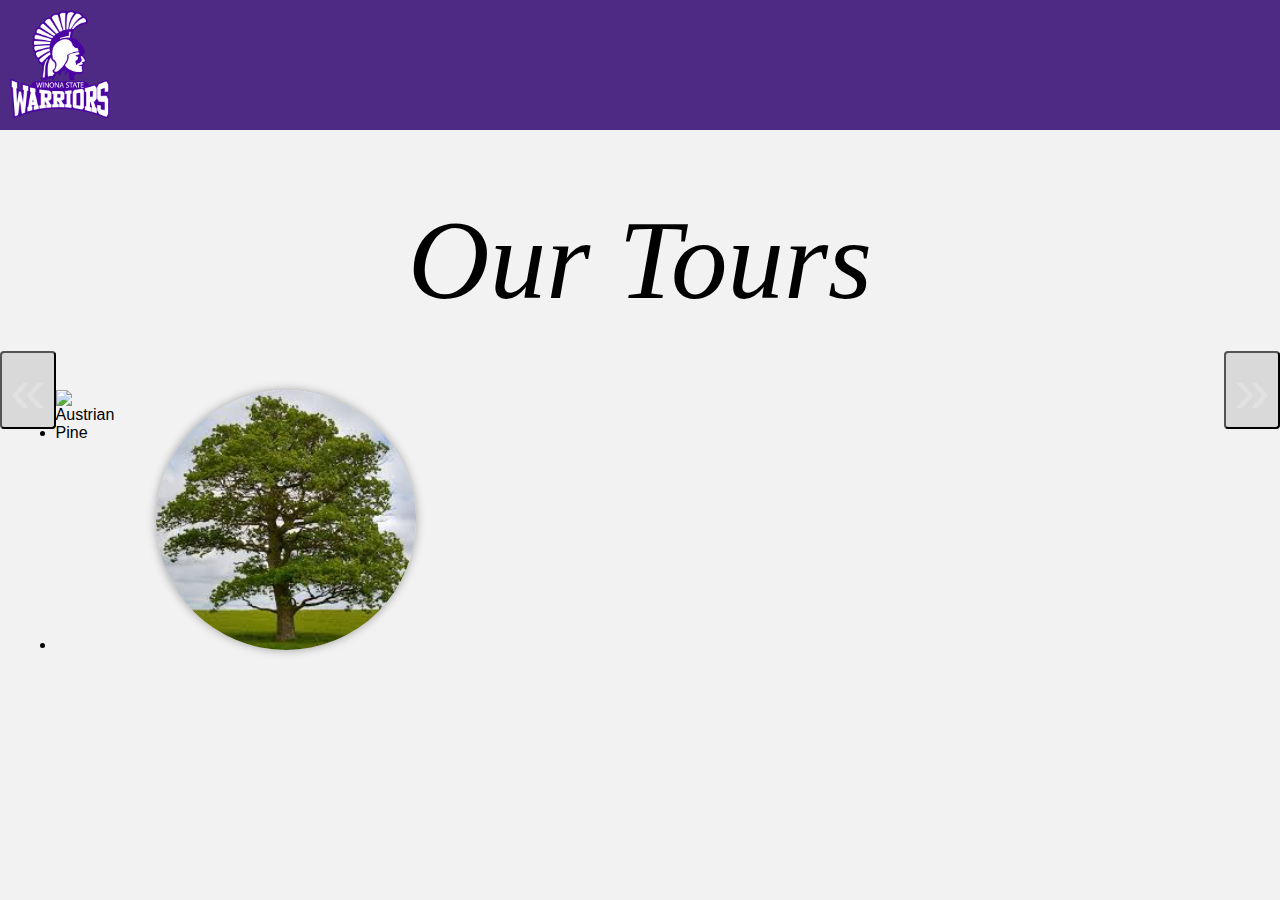
==== index.html @ 3f47770b "css" ====
<html lang="en">
  
<head>
    
    <script src="carouselController.js" defer></script>
    <script src="xmlHandler.js" defer></script>
    <link rel="stylesheet" href="styles.css">

    <script>
        document.addEventListener('DOMContentLoaded', function () {
            loadXMLDoc();
            
        });
    </script>
</head>
  
<body>
    <div id="wrapper">
        <div id="header">
            <img src="warriors.png" alt="logo">
        </div>
        <h1>Our Tours</h1>
        <div id="starterCarousel" class="carousel" data-carousel="">
            <button id="prev" class="carousel-button" data-carousel-button="prev">&#xab;</button>
            <button id="next" class="carousel-button" data-carousel-button = "next">&#xbb;</button>
            <ul data-slides>
                <li class="slide" data-active>
                    <img class="carouselImg" src="image1.jpg" alt="tree1">
                </li>
                <li class="slide">
                    <img class="carouselImg" src="image2.jpg" alt="tree2">
                </li>
                <li class="slide">
                    <img class="carouselImg" src="image3.jpg" alt="tree3">
                </li>
            </ul>
        </div>
        <!-- footer for use and implementation
        <div class="footer">
            <img src="warriors.png" alt="logo">
        </div>
        -->
    </div>
</body>
  
</html>
---- styles.css ----
/* winona states purple #4e2a84 */

*,*::before, *::after{
    box-sizing: border-box;
}

* {
    font-family: Arial, sans-serif;
}

body {
    background-color: #f2f2f2;
    margin: auto;
    width: 100%;
}

#wrapper {
    display: block;
    margin: auto;
}

#header {
    background-color: #4e2a84;
    position: fixed;
    width: 100%;
    height: 130px;
}

#header img {
    max-width: 100px;
    height: auto;
    position: absolute;
    top: 10px;
    left: 10px;
}

h1 {
    padding-top: 195px; 
    padding-bottom: 65px;
    font-size: 113px;
    text-align: center;
    margin: auto;
    font-family: Garamond, serif;
    font-style: italic;
    font-weight: 100;
}

#starterCarousel {
    width: 100%;
    height: 260px;
    margin: auto;
    display: inline;
}



.carousel {
    width: 100vw;
    height: calc(100vh - 130px); /* Adjusted height to accommodate the header */
    position: relative;
    margin-top: 130px; /* Margin to ensure space below the header */
    margin-bottom: 130px;
    z-index: 0; /* Ensure the carousel is behind the header */
}

.carousel > ul {
    margin: 0;
    padding: 0;
    list-style-type: 0;

}

.slide{
    position: absolute;
    inset: 0;
    opacity: 0;
}

.slide[data-active]{
    opacity: 1;
}

slide > img {
    display: block;
    width: 100%;
    height: 100%;
    object-fit: cover;
    object-position: center;

}
#prev {
    float: left;
}

#next { 
    float: right;
}
.carousel-button{
    z-index: 2;
    background: none;
    font-size: 4rem;
    top: 50%;
    transform: translateY(-50%);
    color: rgba(225, 225, 225, .9);
    cursor: pointer;
    border-radius: .25rem;
    padding: 0 .5rem;
    background-color: rgba(0, 0, 0, .1);

}

.carousel-button:hover
.carousel-button:focus{
    color: wheat;
    background-color: rgb(0, 0, 0, .2);

}

.carousel-button:focus{
    outline: 1px solid black;
}

.carousel-button.prev{
    left: 1rem;
}

.carousel-button.next{
    right: 1rem;
}



.footer {
    background-color: #4e2a84; /* Winona State University purple */
    color: white;
    padding: 20px;
    text-align: center;
    font-size: 18px;
    position: fixed;
    bottom: 0;
    left: 0;
    width: 100%;
}

.footer img {
    max-width: 100px;
    height: auto;
    display: block;
    margin: 0 auto;
}

.carouselImg {
    width: 260px;
    height: 260px;
    border-radius: 50%;
    box-shadow: rgba(0, 0, 0, 0.35) 0px 0px 10px;
    margin:auto;
    margin-left: 100px;
}
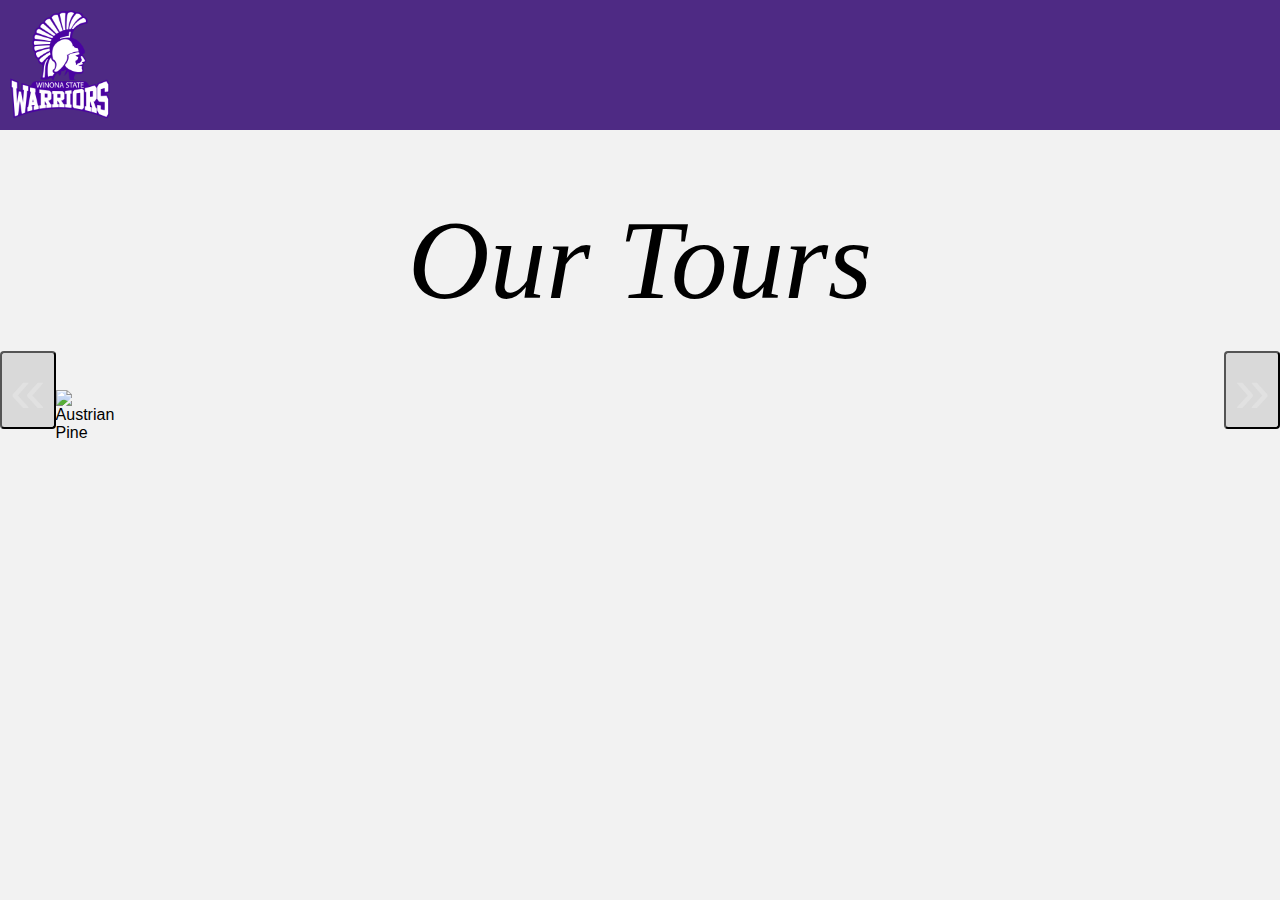
==== commit cb2037e0: "took out filler images" ====
--- a/index.html
+++ b/index.html
@@ -24,15 +24,6 @@
             <button id="prev" class="carousel-button" data-carousel-button="prev">&#xab;</button>
             <button id="next" class="carousel-button" data-carousel-button = "next">&#xbb;</button>
             <ul data-slides>
-                <li class="slide" data-active>
-                    <img class="carouselImg" src="image1.jpg" alt="tree1">
-                </li>
-                <li class="slide">
-                    <img class="carouselImg" src="image2.jpg" alt="tree2">
-                </li>
-                <li class="slide">
-                    <img class="carouselImg" src="image3.jpg" alt="tree3">
-                </li>
             </ul>
         </div>
         <!-- footer for use and implementation
--- a/styles.css
+++ b/styles.css
@@ -7,6 +7,7 @@
 
 * {
     font-family: Arial, sans-serif;
+    list-style-type: none;
 }
 
 body {
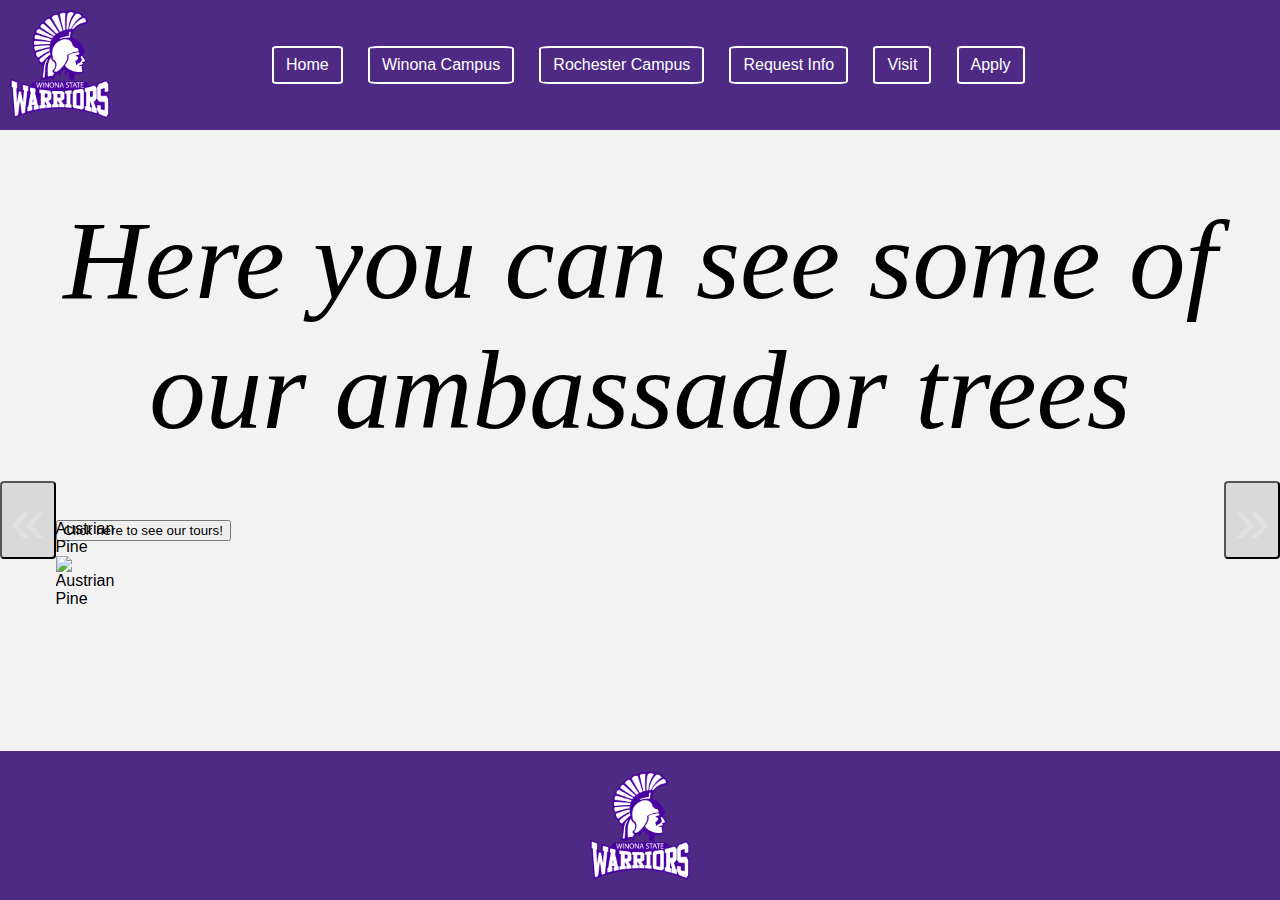
==== commit 2f949996: "Good baseline for push styled properly" ====
--- a/index.html
+++ b/index.html
@@ -1,37 +1,51 @@
 <html lang="en">
-  
+
 <head>
-    
+
     <script src="carouselController.js" defer></script>
     <script src="xmlHandler.js" defer></script>
     <link rel="stylesheet" href="styles.css">
 
     <script>
         document.addEventListener('DOMContentLoaded', function () {
-            loadXMLDoc();
-            
+            loadXMLDocForCarousel();
+
         });
     </script>
 </head>
-  
+
 <body>
     <div id="wrapper">
         <div id="header">
-            <img src="warriors.png" alt="logo">
+            <a href="https://www.winona.edu/">
+                <img src="warriors.png" alt="logo">
+            </a>
+            <div id="header-content">
+                <a href="index.html">Home</a>
+                <a href="https://www.winona.edu/admissions/discover/winona/">Winona Campus</a>
+                <a href="https://www.winona.edu/admissions/discover/rochester/">Rochester Campus</a>
+                <a href="https://www.winona.edu/request-info/">Request Info</a>
+                <a href="https://www.winona.edu/admissions/visit/">Visit</a>
+                <a href="https://www.winona.edu/admissions/apply/">Apply</a>
+            </div>
         </div>
-        <h1>Our Tours</h1>
+        <h1>Here you can see some of our ambassador trees</h1>
         <div id="starterCarousel" class="carousel" data-carousel="">
             <button id="prev" class="carousel-button" data-carousel-button="prev">&#xab;</button>
-            <button id="next" class="carousel-button" data-carousel-button = "next">&#xbb;</button>
+            <button id="next" class="carousel-button" data-carousel-button="next">&#xbb;</button>
             <ul data-slides>
             </ul>
         </div>
-        <!-- footer for use and implementation
+        <a href="toursPage.html">
+            <button>Click here to see our tours!</button>
+        </a>
+        <!-- footer for use and implementation -->
         <div class="footer">
             <img src="warriors.png" alt="logo">
         </div>
-        -->
+
     </div>
+
 </body>
-  
-</html>
+
+</html>--- a/styles.css
+++ b/styles.css
@@ -158,4 +158,51 @@
     box-shadow: rgba(0, 0, 0, 0.35) 0px 0px 10px;
     margin:auto;
     margin-left: 100px;
+}
+
+#header {
+    background-color: #4e2a84;
+    position: fixed;
+    width: 100%;
+    height: 130px;
+    display: flex;
+    align-items: center;
+    z-index: 1000; /* Ensure the header is above other elements */
+}
+
+#header img {
+    max-width: 100px;
+    height: auto;
+    margin-right: 10px;
+}
+
+#header-content {
+    margin-left: 20px;
+    color: white;
+    display: flex;
+    align-items: center;
+    flex-grow: 1; /* Allow the header content to occupy remaining space */
+}
+
+
+#header-content a {
+    color: white;
+    text-decoration: none;
+    padding: 8px 12px; /* Adjusted padding */
+    border: 2px solid white;
+    border-radius: 7%;
+    transition: background-color 0.3s, color 0.3s;
+}
+
+#header-content a:first-child {
+    margin-left: 20%; /* Adjusted margin for the first link */
+}
+
+#header-content a:not(:first-child) {
+    margin-left: 2%; /* Adjusted margin for the rest of the links */
+}
+
+#header-content a:hover {
+    background-color: white;
+    color: #4e2a84;
 }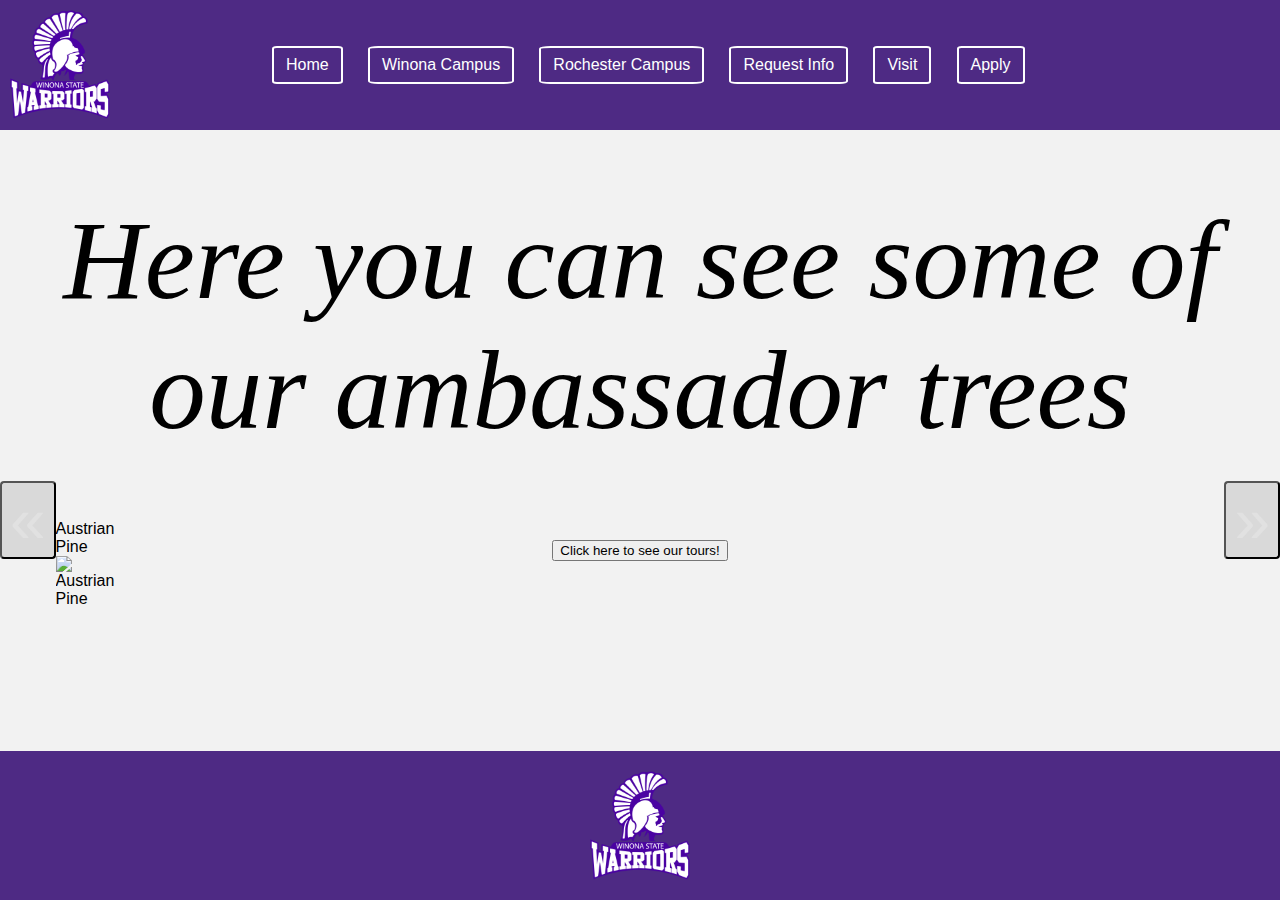
==== commit 168fafd1: "little more styling, for some reason on toursPage we cant click the lower half of the carousel butto" ====
--- a/index.html
+++ b/index.html
@@ -36,16 +36,17 @@
             <ul data-slides>
             </ul>
         </div>
-        <a href="toursPage.html">
+
+        <!-- footer for use and implementation -->
+
+
+        <a href="toursPage.html" id="tours-link">
             <button>Click here to see our tours!</button>
         </a>
-        <!-- footer for use and implementation -->
-        <div class="footer">
-            <img src="warriors.png" alt="logo">
-        </div>
-
+        
+    <div class="footer">
+        <img src="warriors.png" alt="logo">
     </div>
-
 </body>
 
 </html>--- a/styles.css
+++ b/styles.css
@@ -205,4 +205,10 @@
 #header-content a:hover {
     background-color: white;
     color: #4e2a84;
+}
+
+#tours-link {
+    display: block;
+    text-align: center;
+    margin-top: 20px;
 }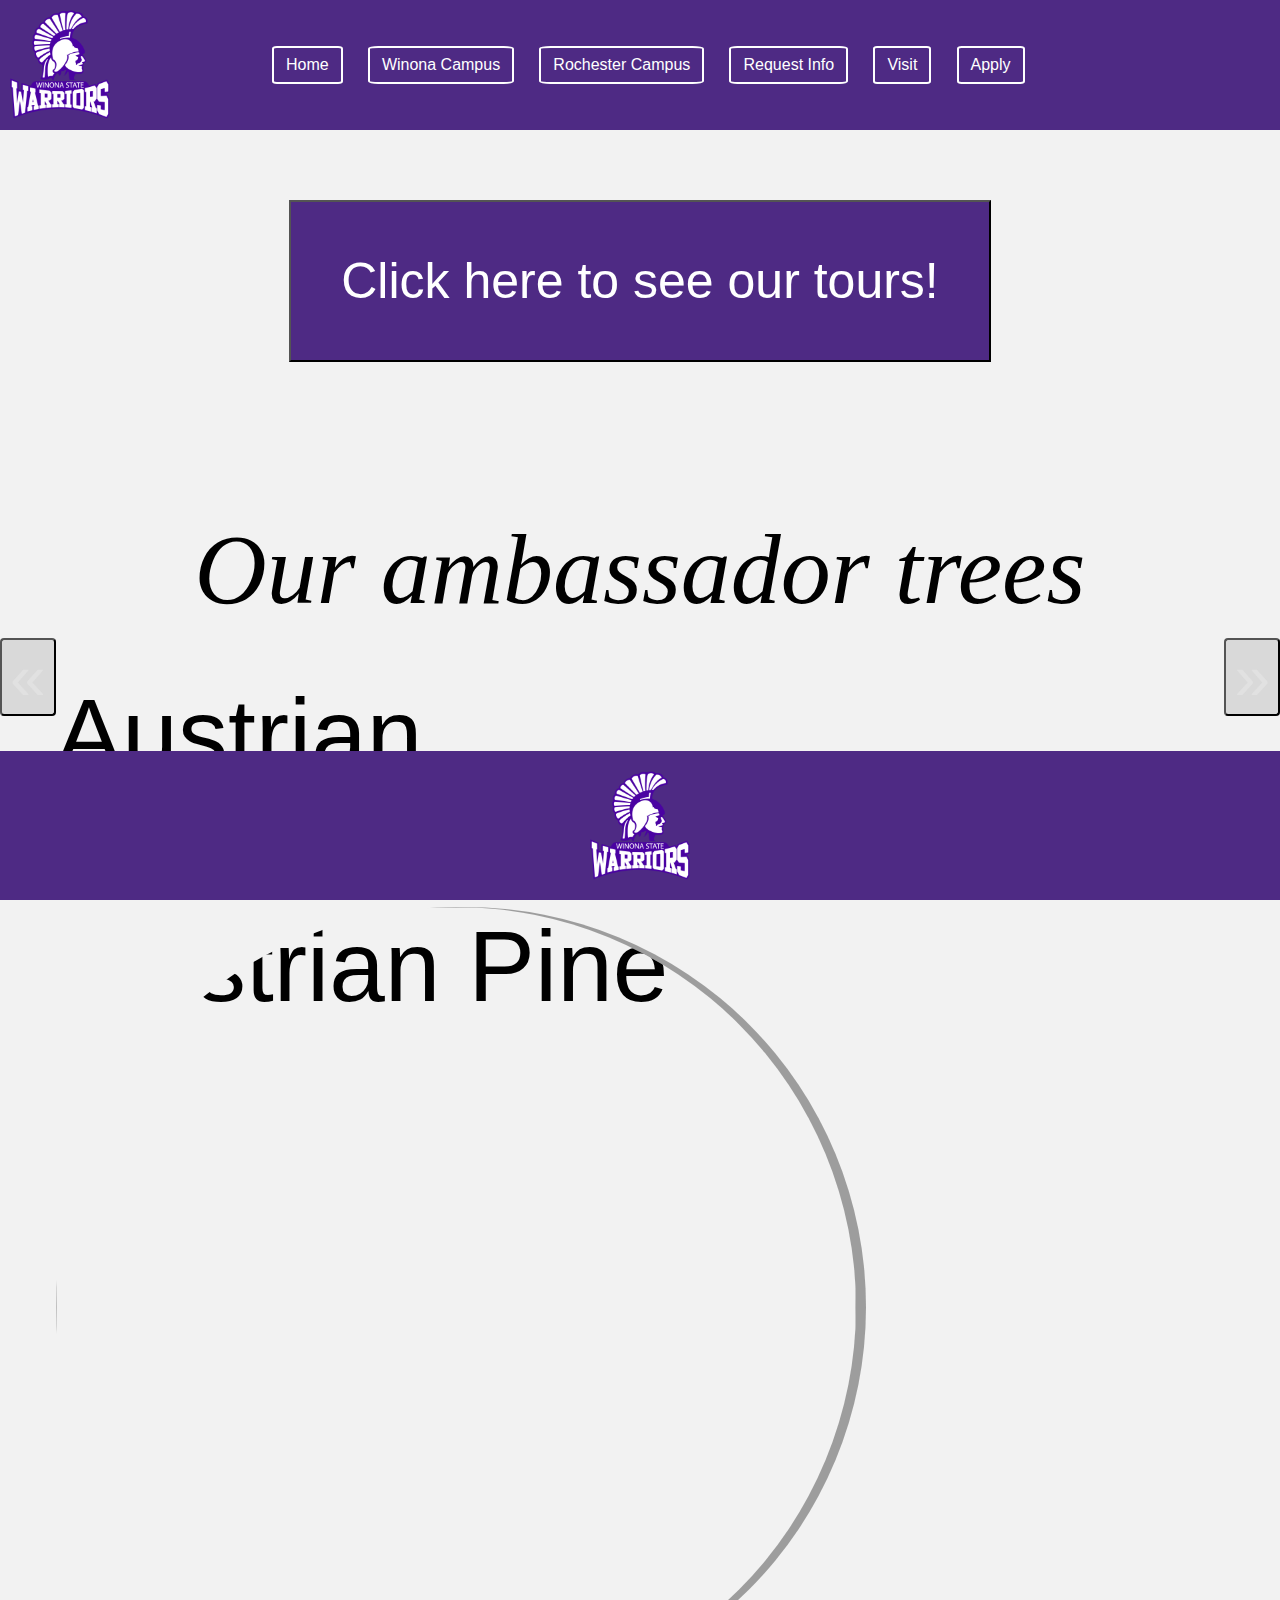
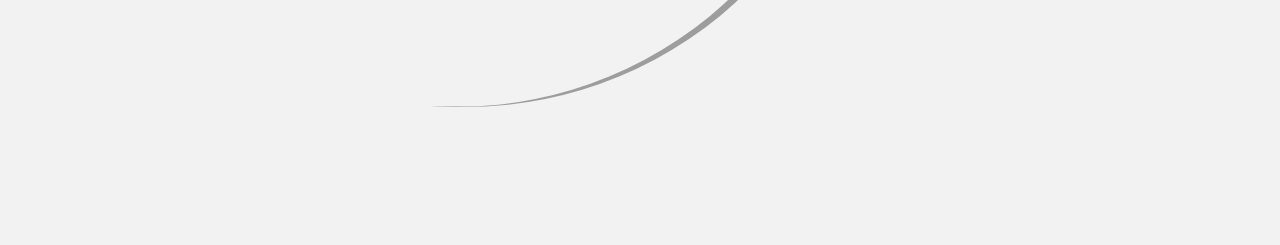
==== commit 9c7090e2: "css" ====
--- a/index.html
+++ b/index.html
@@ -29,20 +29,16 @@
                 <a href="https://www.winona.edu/admissions/apply/">Apply</a>
             </div>
         </div>
-        <h1>Here you can see some of our ambassador trees</h1>
+        <a href="toursPage.html" id="tours-link">
+            <button>Click here to see our tours!</button>
+        </a>
+        <h1>Our ambassador trees</h1>
         <div id="starterCarousel" class="carousel" data-carousel="">
             <button id="prev" class="carousel-button" data-carousel-button="prev">&#xab;</button>
             <button id="next" class="carousel-button" data-carousel-button="next">&#xbb;</button>
-            <ul data-slides>
+            <ul data-slides id="ds">
             </ul>
         </div>
-
-        <!-- footer for use and implementation -->
-
-
-        <a href="toursPage.html" id="tours-link">
-            <button>Click here to see our tours!</button>
-        </a>
         
     <div class="footer">
         <img src="warriors.png" alt="logo">
--- a/styles.css
+++ b/styles.css
@@ -37,9 +37,9 @@
 }
 
 h1 {
-    padding-top: 195px; 
-    padding-bottom: 65px;
-    font-size: 113px;
+    padding-top: 150px; 
+    padding-bottom: 50px;
+    font-size: 100px;
     text-align: center;
     margin: auto;
     font-family: Garamond, serif;
@@ -53,7 +53,6 @@
     margin: auto;
     display: inline;
 }
-
 
 
 .carousel {
@@ -88,8 +87,21 @@
     height: 100%;
     object-fit: cover;
     object-position: center;
-
-}
+    border-radius:50%;
+}
+
+#ds img {
+    border-radius: 50%;
+    height: 800px;
+    width: 800px;
+    box-shadow: rgba(0, 0, 0, 0.35) 10px 0px 0px;
+    
+}
+
+#ds{
+    font-size: 100px;
+}
+
 #prev {
     float: left;
 }
@@ -151,14 +163,6 @@
     margin: 0 auto;
 }
 
-.carouselImg {
-    width: 260px;
-    height: 260px;
-    border-radius: 50%;
-    box-shadow: rgba(0, 0, 0, 0.35) 0px 0px 10px;
-    margin:auto;
-    margin-left: 100px;
-}
 
 #header {
     background-color: #4e2a84;
@@ -210,5 +214,16 @@
 #tours-link {
     display: block;
     text-align: center;
-    margin-top: 20px;
+}
+
+#tours-link button {
+    padding: 50px;
+    color: white;
+    background-color: #4e2a84;
+    font-size: 50px;
+    margin-top: 200px;
+}
+
+#tours-link button:hover {
+    box-shadow: rgba(0, 0, 0, 0.35) 20px 20px 20px;
 }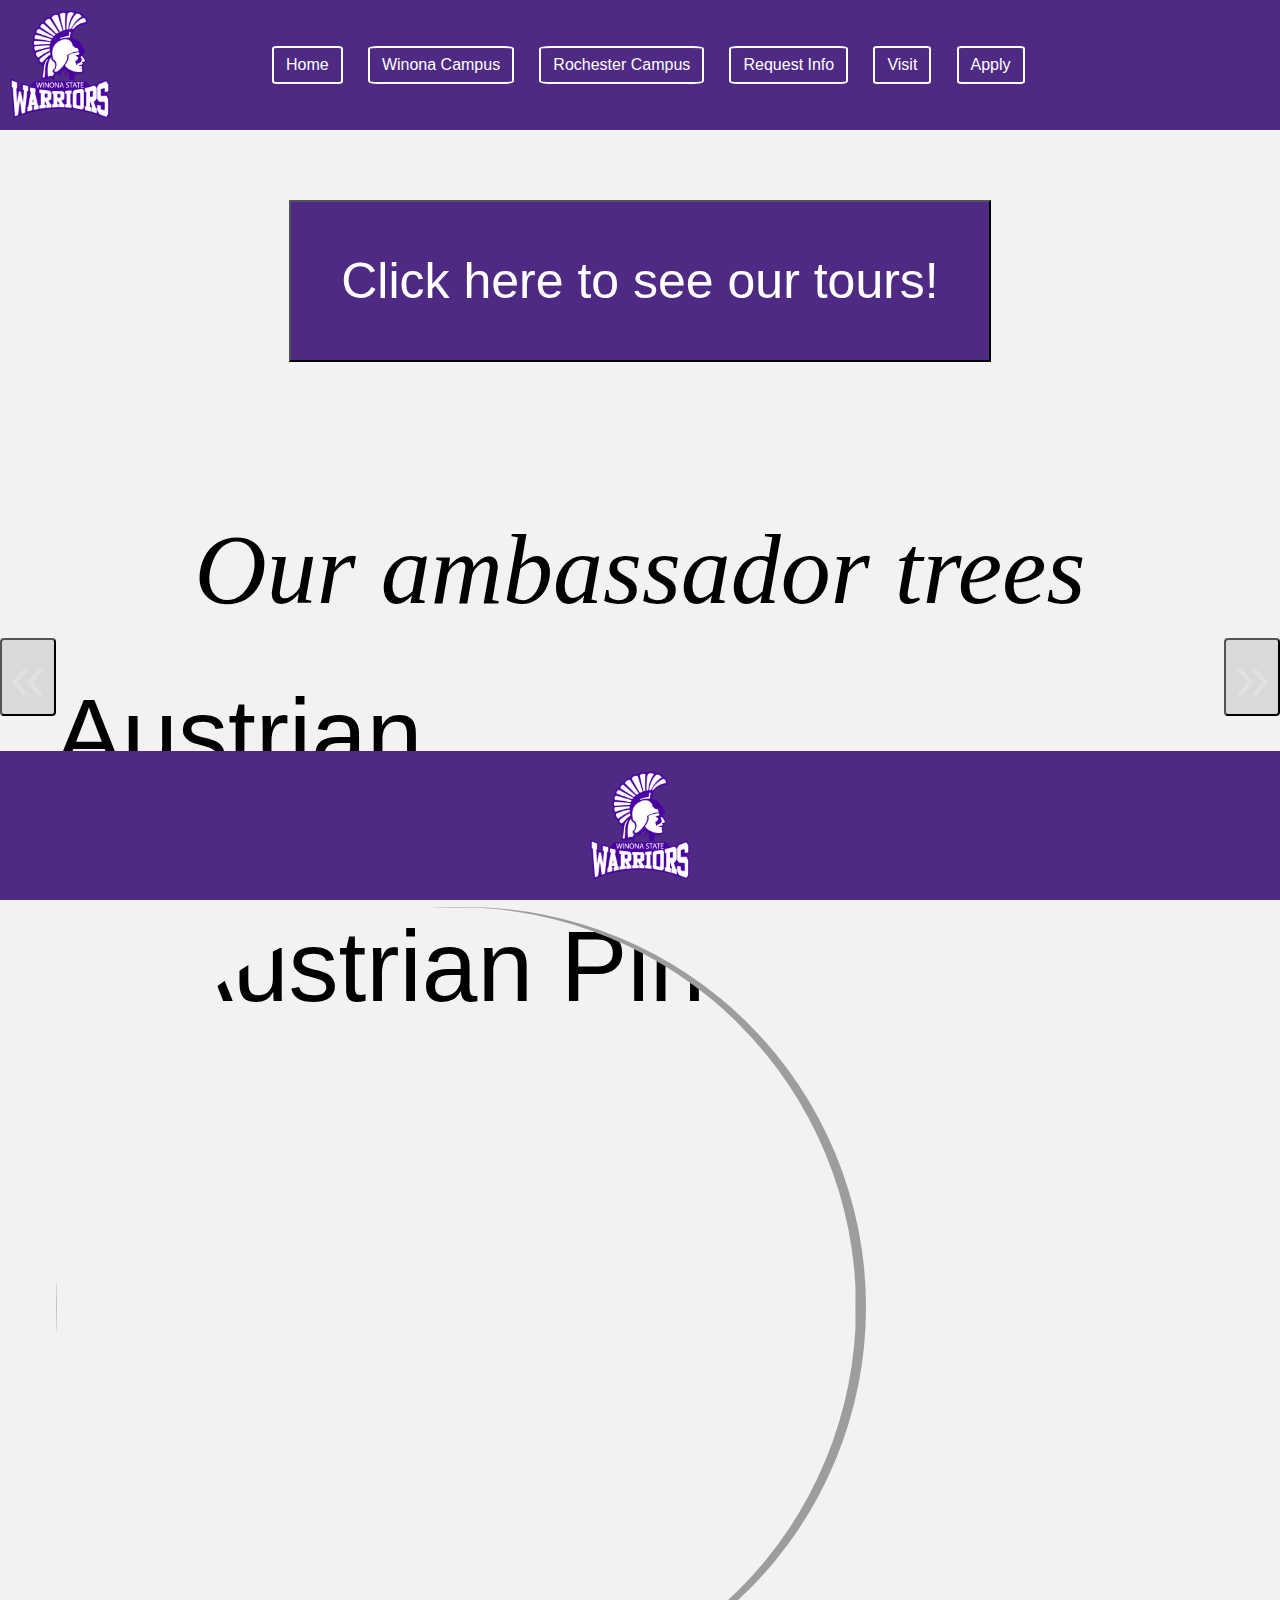
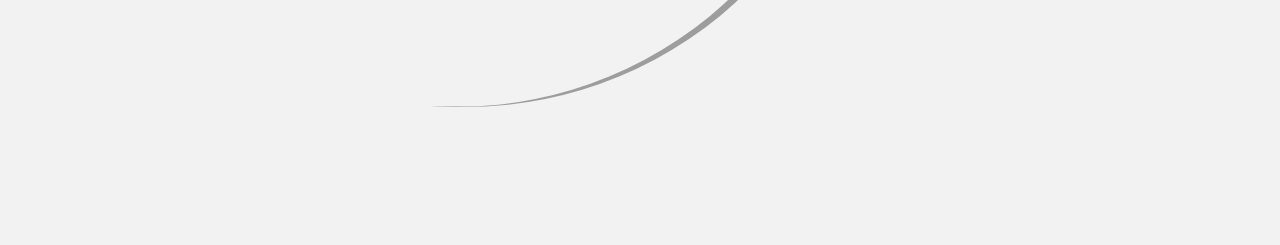
==== commit 8f57bae8: "fixing minor stuff" ====
--- a/index.html
+++ b/index.html
@@ -44,5 +44,4 @@
         <img src="warriors.png" alt="logo">
     </div>
 </body>
-
 </html>--- a/styles.css
+++ b/styles.css
@@ -144,6 +144,7 @@
 
 
 
+
 .footer {
     background-color: #4e2a84; /* Winona State University purple */
     color: white;
@@ -226,4 +227,14 @@
 
 #tours-link button:hover {
     box-shadow: rgba(0, 0, 0, 0.35) 20px 20px 20px;
-}+}
+
+li{
+    text-align: center;
+    margin-left: 20%;
+    margin-right: 20%;
+}
+
+#tourPageButton{
+    margin-bottom: 50%;
+}
